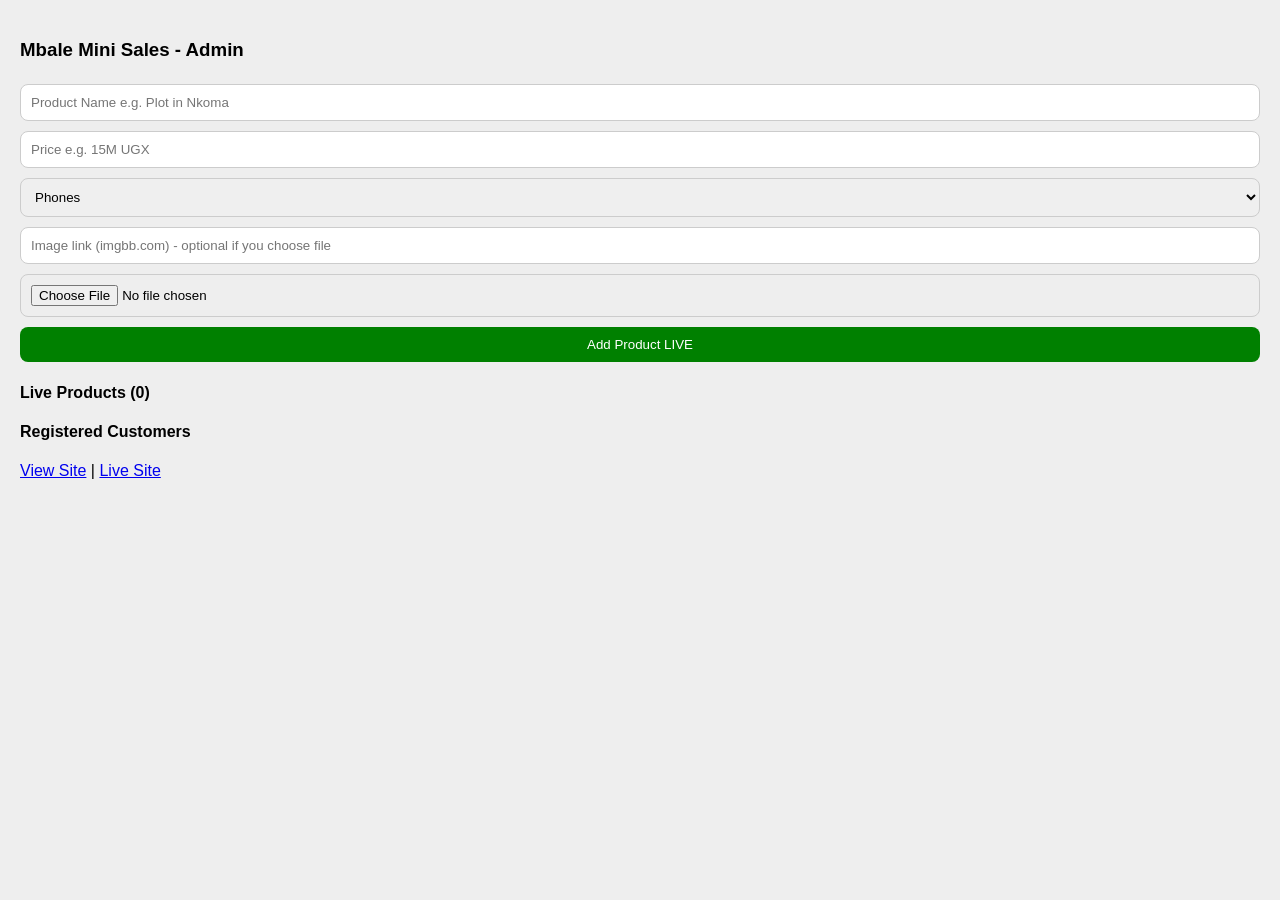
==== admin.html @ d9509778 "Update admin.html" ====
<!DOCTYPE html><html><head><meta name="viewport" content="width=device-width, initial-scale=1"><title>Admin - Mbale Mini Sales</title><style>body{font-family:sans-serif;padding:12px;background:#eee}input,select{width:100%;padding:10px;margin:5px 0;border-radius:8px;border:1px solid #ccc;box-sizing:border-box}button{padding:10px;background:green;color:white;border:none;border-radius:8px;margin-top:5px;width:100%;cursor:pointer}.item{background:white;padding:8px;margin:6px 0;border-radius:8px;display:flex;gap:8px;align-items:center}</style></head><body>
<h3>Mbale Mini Sales - Admin</h3>
<input id="name" placeholder="Product Name e.g. Plot in Nkoma">
<input id="price" placeholder="Price e.g. 15M UGX">
<select id="cat">
<option value="phones">Phones</option>
<option value="gadgets">Gadgets</option>
<option value="electricals">Electricals</option>
<option value="houses">Houses</option>
<option value="plots">Plots</option>
<option value="rentals">Rentals</option>
<option value="cars">Cars</option>
<option value="motorcycles">Motorcycles</option>
<option value="shoes">Shoes</option>
<option value="clothes">Clothes</option>
<option value="bags">Bags</option>
<option value="advertising">Advertising</option>
</select>
<input id="img" placeholder="Image link (imgbb.com) - optional if you choose file">
<input type="file" id="file" accept="image/*">
<button onclick="addProduct()">Add Product LIVE</button>
<p id="status"></p>
<h4>Live Products (<span id="count">0</span>)</h4><div id="list"></div>
<h4>Registered Customers</h4><div id="usersList"></div>
<a href="index.html">View Site</a> | <a href="https://mahashifah.github.io/Mbale-Mini-Sales/">Live Site</a>
<script>
const API="https://api.npoint.io/31c6242fbd3f940c951b";let products=[],users=[],tempImg="";
document.getElementById('file').addEventListener('change',e=>{let r=new FileReader();r.onload=ev=>tempImg=ev.target.result;document.getElementById('status').innerText='Image ready!';r.readAsDataURL(e.target.files[0]);});
async function load(){let res=await fetch(API);let data=await res.json();if(Array.isArray(data)){products=data;users=[];}else{products=data.products||[];users=data.users||[];}render();}
function render(){document.getElementById('count').innerText=products.length;document.getElementById('list').innerHTML=products.map((p,i)=>`<div class=item><img src="${p.img}" style=width:50px;height:50px;object-fit:cover;border-radius:5px><div style=flex:1>${p.name}<br><small>${p.price} - ${p.cat}</small></div><button onclick="del(${i})" style=width:auto;background:red>Del</button></div>`).join('');document.getElementById('usersList').innerHTML=users.length?users.map(u=>`<div class=item>👤 ${u.name} - ${u.phone}</div>`).join(''):'<p>No users yet</p>';}
async function save(){document.getElementById('status').innerText='Saving...';await fetch(API,{method:'POST',headers:{'Content-Type':'application/json'},body:JSON.stringify({products,users})});document.getElementById('status').innerText='Saved! Live now!';}
async function addProduct(){let n=document.getElementById('name').value,pr=document.getElementById('price').value,c=document.getElementById('cat').value,imgL=document.getElementById('img').value;let f=tempImg||imgL;if(!n||!pr||!f){alert('Fill Name, Price, and Image');return;}products.unshift({name:n,price:pr,cat:c,img:f});await save();render();document.getElementById('name').value='';document.getElementById('price').value='';tempImg='';}
async function del(i){if(!confirm('Delete this product?'))return;products.splice(i,1);await save();render();}
load();
</script></body></html>
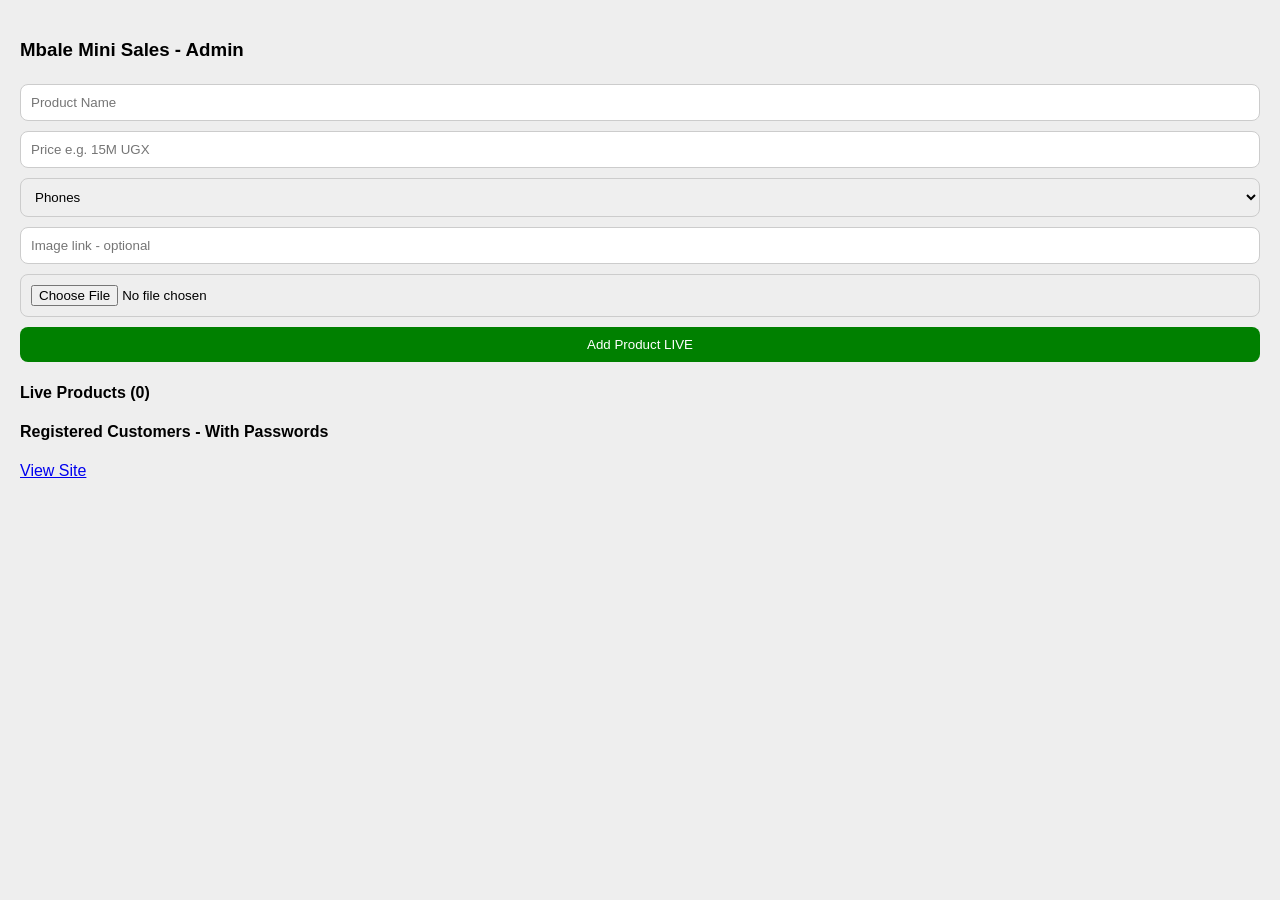
==== commit 0819ac5a: "Update admin.html" ====
--- a/admin.html
+++ b/admin.html
@@ -1,33 +1,25 @@
 <!DOCTYPE html><html><head><meta name="viewport" content="width=device-width, initial-scale=1"><title>Admin - Mbale Mini Sales</title><style>body{font-family:sans-serif;padding:12px;background:#eee}input,select{width:100%;padding:10px;margin:5px 0;border-radius:8px;border:1px solid #ccc;box-sizing:border-box}button{padding:10px;background:green;color:white;border:none;border-radius:8px;margin-top:5px;width:100%;cursor:pointer}.item{background:white;padding:8px;margin:6px 0;border-radius:8px;display:flex;gap:8px;align-items:center}</style></head><body>
 <h3>Mbale Mini Sales - Admin</h3>
-<input id="name" placeholder="Product Name e.g. Plot in Nkoma">
+<input id="name" placeholder="Product Name">
 <input id="price" placeholder="Price e.g. 15M UGX">
-<select id="cat">
-<option value="phones">Phones</option>
-<option value="gadgets">Gadgets</option>
-<option value="electricals">Electricals</option>
-<option value="houses">Houses</option>
-<option value="plots">Plots</option>
-<option value="rentals">Rentals</option>
-<option value="cars">Cars</option>
-<option value="motorcycles">Motorcycles</option>
-<option value="shoes">Shoes</option>
-<option value="clothes">Clothes</option>
-<option value="bags">Bags</option>
-<option value="advertising">Advertising</option>
-</select>
-<input id="img" placeholder="Image link (imgbb.com) - optional if you choose file">
+<select id="cat"><option value="phones">Phones</option><option value="gadgets">Gadgets</option><option value="electricals">Electricals</option><option value="houses">Houses</option><option value="plots">Plots</option><option value="rentals">Rentals</option><option value="cars">Cars</option><option value="motorcycles">Motorcycles</option><option value="shoes">Shoes</option><option value="clothes">Clothes</option><option value="bags">Bags</option><option value="advertising">Advertising</option></select>
+<input id="img" placeholder="Image link - optional">
 <input type="file" id="file" accept="image/*">
 <button onclick="addProduct()">Add Product LIVE</button>
 <p id="status"></p>
 <h4>Live Products (<span id="count">0</span>)</h4><div id="list"></div>
-<h4>Registered Customers</h4><div id="usersList"></div>
-<a href="index.html">View Site</a> | <a href="https://mahashifah.github.io/Mbale-Mini-Sales/">Live Site</a>
+<h4>Registered Customers - With Passwords</h4><div id="usersList"></div>
+<a href="index.html">View Site</a>
 <script>
 const API="https://api.npoint.io/31c6242fbd3f940c951b";let products=[],users=[],tempImg="";
 document.getElementById('file').addEventListener('change',e=>{let r=new FileReader();r.onload=ev=>tempImg=ev.target.result;document.getElementById('status').innerText='Image ready!';r.readAsDataURL(e.target.files[0]);});
 async function load(){let res=await fetch(API);let data=await res.json();if(Array.isArray(data)){products=data;users=[];}else{products=data.products||[];users=data.users||[];}render();}
-function render(){document.getElementById('count').innerText=products.length;document.getElementById('list').innerHTML=products.map((p,i)=>`<div class=item><img src="${p.img}" style=width:50px;height:50px;object-fit:cover;border-radius:5px><div style=flex:1>${p.name}<br><small>${p.price} - ${p.cat}</small></div><button onclick="del(${i})" style=width:auto;background:red>Del</button></div>`).join('');document.getElementById('usersList').innerHTML=users.length?users.map(u=>`<div class=item>👤 ${u.name} - ${u.phone}</div>`).join(''):'<p>No users yet</p>';}
+function render(){
+document.getElementById('count').innerText=products.length;
+document.getElementById('list').innerHTML=products.map((p,i)=>`<div class=item><img src="${p.img}" style=width:50px;height:50px;object-fit:cover;border-radius:5px><div style=flex:1>${p.name}<br><small>${p.price} - ${p.cat}</small></div><button onclick="del(${i})" style=width:auto;background:red>Del</button></div>`).join('');
+document.getElementById('usersList').innerHTML=users.length?users.map((u,i)=>`<div class=item style=flex-direction:column;align-items:flex-start><b>👤 ${u.name}</b><span>📞 ${u.phone}</span><span>🔑 Password: <b style=color:red>${u.password}</b> <button onclick="toggleP(${i})" style=width:auto;padding:2px 8px;background:#333" id="btn${i}">Show</button> <span id="pass${i}" style=display:none>${u.password}</span></span></div>`).join(''):'<p>No users yet</p>';
+}
+function toggleP(i){let el=document.getElementById('pass'+i);el.style.display=el.style.display==='none'?'inline':'none';}
 async function save(){document.getElementById('status').innerText='Saving...';await fetch(API,{method:'POST',headers:{'Content-Type':'application/json'},body:JSON.stringify({products,users})});document.getElementById('status').innerText='Saved! Live now!';}
 async function addProduct(){let n=document.getElementById('name').value,pr=document.getElementById('price').value,c=document.getElementById('cat').value,imgL=document.getElementById('img').value;let f=tempImg||imgL;if(!n||!pr||!f){alert('Fill Name, Price, and Image');return;}products.unshift({name:n,price:pr,cat:c,img:f});await save();render();document.getElementById('name').value='';document.getElementById('price').value='';tempImg='';}
 async function del(i){if(!confirm('Delete this product?'))return;products.splice(i,1);await save();render();}
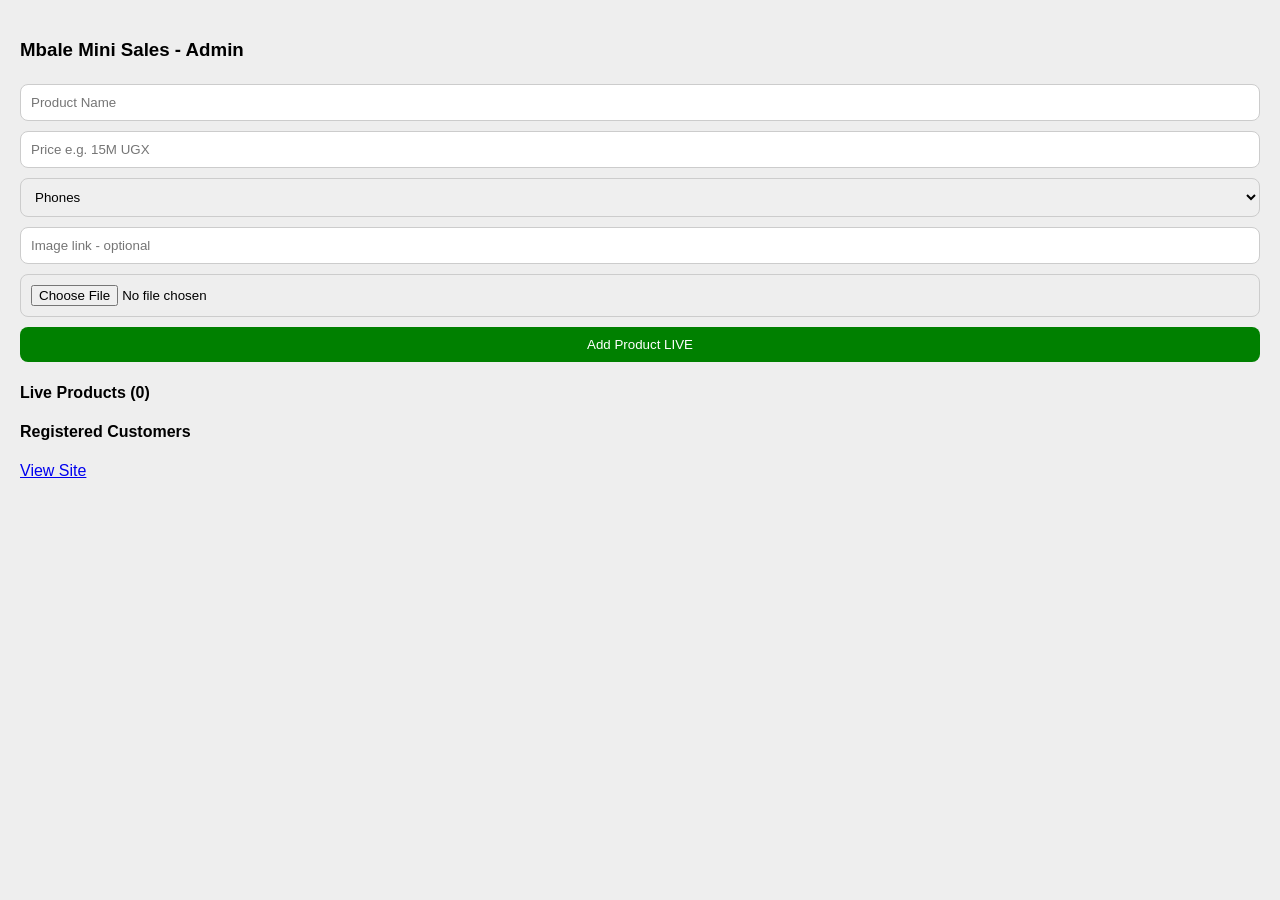
==== commit 9775cf09: "Update admin.html" ====
--- a/admin.html
+++ b/admin.html
@@ -2,26 +2,35 @@
 <h3>Mbale Mini Sales - Admin</h3>
 <input id="name" placeholder="Product Name">
 <input id="price" placeholder="Price e.g. 15M UGX">
-<select id="cat"><option value="phones">Phones</option><option value="gadgets">Gadgets</option><option value="electricals">Electricals</option><option value="houses">Houses</option><option value="plots">Plots</option><option value="rentals">Rentals</option><option value="cars">Cars</option><option value="motorcycles">Motorcycles</option><option value="shoes">Shoes</option><option value="clothes">Clothes</option><option value="bags">Bags</option><option value="advertising">Advertising</option></select>
+<select id="cat">
+<option value="phones">Phones</option>
+<option value="gadgets">Gadgets</option>
+<option value="electricals">Electricals</option>
+<option value="houses">Houses</option>
+<option value="plots">Plots</option>
+<option value="rentals">Rentals</option>
+<option value="cars">Cars</option>
+<option value="motorcycles">Motorcycles</option>
+<option value="shoes">Shoes</option>
+<option value="clothes">Clothes</option>
+<option value="bags">Bags</option>
+<option value="advertising">Advertising</option>
+<option value="others">Others</option>
+</select>
 <input id="img" placeholder="Image link - optional">
 <input type="file" id="file" accept="image/*">
 <button onclick="addProduct()">Add Product LIVE</button>
 <p id="status"></p>
 <h4>Live Products (<span id="count">0</span>)</h4><div id="list"></div>
-<h4>Registered Customers - With Passwords</h4><div id="usersList"></div>
+<h4>Registered Customers</h4><div id="usersList"></div>
 <a href="index.html">View Site</a>
 <script>
-const API="https://api.npoint.io/31c6242fbd3f940c951b";let products=[],users=[],tempImg="";
+const API="https://api.npoint.io/a3c7715c362f130b7d58";let products=[],users=[],tempImg="";
 document.getElementById('file').addEventListener('change',e=>{let r=new FileReader();r.onload=ev=>tempImg=ev.target.result;document.getElementById('status').innerText='Image ready!';r.readAsDataURL(e.target.files[0]);});
-async function load(){let res=await fetch(API);let data=await res.json();if(Array.isArray(data)){products=data;users=[];}else{products=data.products||[];users=data.users||[];}render();}
-function render(){
-document.getElementById('count').innerText=products.length;
-document.getElementById('list').innerHTML=products.map((p,i)=>`<div class=item><img src="${p.img}" style=width:50px;height:50px;object-fit:cover;border-radius:5px><div style=flex:1>${p.name}<br><small>${p.price} - ${p.cat}</small></div><button onclick="del(${i})" style=width:auto;background:red>Del</button></div>`).join('');
-document.getElementById('usersList').innerHTML=users.length?users.map((u,i)=>`<div class=item style=flex-direction:column;align-items:flex-start><b>👤 ${u.name}</b><span>📞 ${u.phone}</span><span>🔑 Password: <b style=color:red>${u.password}</b> <button onclick="toggleP(${i})" style=width:auto;padding:2px 8px;background:#333" id="btn${i}">Show</button> <span id="pass${i}" style=display:none>${u.password}</span></span></div>`).join(''):'<p>No users yet</p>';
-}
-function toggleP(i){let el=document.getElementById('pass'+i);el.style.display=el.style.display==='none'?'inline':'none';}
-async function save(){document.getElementById('status').innerText='Saving...';await fetch(API,{method:'POST',headers:{'Content-Type':'application/json'},body:JSON.stringify({products,users})});document.getElementById('status').innerText='Saved! Live now!';}
-async function addProduct(){let n=document.getElementById('name').value,pr=document.getElementById('price').value,c=document.getElementById('cat').value,imgL=document.getElementById('img').value;let f=tempImg||imgL;if(!n||!pr||!f){alert('Fill Name, Price, and Image');return;}products.unshift({name:n,price:pr,cat:c,img:f});await save();render();document.getElementById('name').value='';document.getElementById('price').value='';tempImg='';}
-async function del(i){if(!confirm('Delete this product?'))return;products.splice(i,1);await save();render();}
+async function load(){let res=await fetch(API);let data=await res.json();products=data.products||[];users=data.users||[];render();}
+function render(){document.getElementById('count').innerText=products.length;document.getElementById('list').innerHTML=products.map((p,i)=>`<div class=item><img src="${p.img}" style=width:50px;height:50px;object-fit:cover;border-radius:5px><div style=flex:1>${p.name}<br><small>${p.price} - ${p.cat}</small></div><button onclick="del(${i})" style=width:auto;background:red>Del</button></div>`).join('');document.getElementById('usersList').innerHTML=users.length?users.map(u=>`<div class=item style=flex-direction:column;align-items:flex-start><b>👤 ${u.name}</b><span>📞 ${u.phone}</span><span>🔑 ${u.password}</span></div>`).join(''):'<p>No users yet</p>';}
+async function save(){document.getElementById('status').innerText='Saving...';await fetch(API,{method:'POST',headers:{'Content-Type':'application/json'},body:JSON.stringify({products,users})});document.getElementById('status').innerText='Saved!';}
+async function addProduct(){let n=document.getElementById('name').value,pr=document.getElementById('price').value,c=document.getElementById('cat').value,imgL=document.getElementById('img').value;let f=tempImg||imgL;if(!n||!pr||!f){alert('Fill Name, Price, Image');return;}products.unshift({name:n,price:pr,cat:c,img:f});await save();render();document.getElementById('name').value='';document.getElementById('price').value='';tempImg='';}
+async function del(i){if(!confirm('Delete?'))return;products.splice(i,1);await save();render();}
 load();
 </script></body></html>
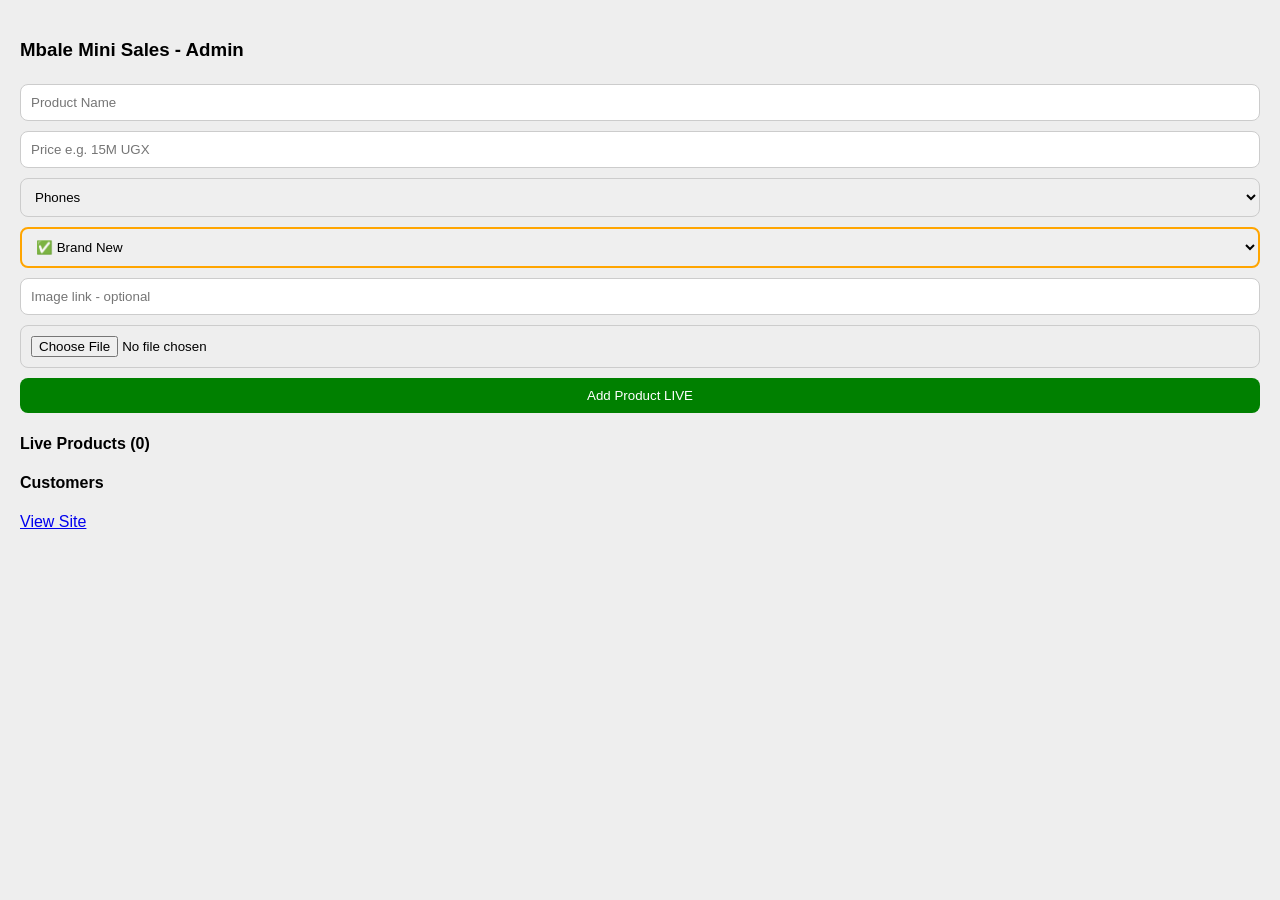
==== commit b796fdb7: "Update admin.html" ====
--- a/admin.html
+++ b/admin.html
@@ -3,34 +3,30 @@
 <input id="name" placeholder="Product Name">
 <input id="price" placeholder="Price e.g. 15M UGX">
 <select id="cat">
-<option value="phones">Phones</option>
-<option value="gadgets">Gadgets</option>
-<option value="electricals">Electricals</option>
-<option value="houses">Houses</option>
-<option value="plots">Plots</option>
-<option value="rentals">Rentals</option>
-<option value="cars">Cars</option>
-<option value="motorcycles">Motorcycles</option>
-<option value="shoes">Shoes</option>
-<option value="clothes">Clothes</option>
-<option value="bags">Bags</option>
-<option value="advertising">Advertising</option>
-<option value="others">Others</option>
+<option value="phones">Phones</option><option value="gadgets">Gadgets</option><option value="electricals">Electricals</option><option value="houses">Houses</option><option value="plots">Plots</option><option value="rentals">Rentals</option><option value="cars">Cars</option><option value="motorcycles">Motorcycles</option><option value="shoes">Shoes</option><option value="clothes">Clothes</option><option value="bags">Bags</option><option value="advertising">Advertising</option><option value="others">Others</option>
+</select>
+<select id="cond" style="border:2px solid orange">
+<option value="Brand New">✅ Brand New</option>
+<option value="Slightly Used">♻️ Slightly Used</option>
 </select>
 <input id="img" placeholder="Image link - optional">
 <input type="file" id="file" accept="image/*">
 <button onclick="addProduct()">Add Product LIVE</button>
 <p id="status"></p>
 <h4>Live Products (<span id="count">0</span>)</h4><div id="list"></div>
-<h4>Registered Customers</h4><div id="usersList"></div>
+<h4>Customers</h4><div id="usersList"></div>
 <a href="index.html">View Site</a>
 <script>
 const API="https://api.npoint.io/a3c7715c362f130b7d58";let products=[],users=[],tempImg="";
 document.getElementById('file').addEventListener('change',e=>{let r=new FileReader();r.onload=ev=>tempImg=ev.target.result;document.getElementById('status').innerText='Image ready!';r.readAsDataURL(e.target.files[0]);});
 async function load(){let res=await fetch(API);let data=await res.json();products=data.products||[];users=data.users||[];render();}
-function render(){document.getElementById('count').innerText=products.length;document.getElementById('list').innerHTML=products.map((p,i)=>`<div class=item><img src="${p.img}" style=width:50px;height:50px;object-fit:cover;border-radius:5px><div style=flex:1>${p.name}<br><small>${p.price} - ${p.cat}</small></div><button onclick="del(${i})" style=width:auto;background:red>Del</button></div>`).join('');document.getElementById('usersList').innerHTML=users.length?users.map(u=>`<div class=item style=flex-direction:column;align-items:flex-start><b>👤 ${u.name}</b><span>📞 ${u.phone}</span><span>🔑 ${u.password}</span></div>`).join(''):'<p>No users yet</p>';}
+function render(){
+document.getElementById('count').innerText=products.length;
+document.getElementById('list').innerHTML=products.map((p,i)=>`<div class=item><img src="${p.img}" style=width:50px;height:50px;object-fit:cover;border-radius:5px><div style=flex:1>${p.name}<br><small>${p.price} - ${p.cat} - <b style=color:${p.cond==='Brand New'?'green':'orange'}>${p.cond||'Brand New'}</b></small></div><button onclick="del(${i})" style=width:auto;background:red>Del</button></div>`).join('');
+document.getElementById('usersList').innerHTML=users.length?users.map(u=>`<div class=item style=flex-direction:column;align-items:flex-start><b>👤 ${u.name}</b><span>📞 ${u.phone}</span><span>🔑 ${u.password}</span></div>`).join(''):'<p>No users</p>';
+}
 async function save(){document.getElementById('status').innerText='Saving...';await fetch(API,{method:'POST',headers:{'Content-Type':'application/json'},body:JSON.stringify({products,users})});document.getElementById('status').innerText='Saved!';}
-async function addProduct(){let n=document.getElementById('name').value,pr=document.getElementById('price').value,c=document.getElementById('cat').value,imgL=document.getElementById('img').value;let f=tempImg||imgL;if(!n||!pr||!f){alert('Fill Name, Price, Image');return;}products.unshift({name:n,price:pr,cat:c,img:f});await save();render();document.getElementById('name').value='';document.getElementById('price').value='';tempImg='';}
+async function addProduct(){let n=document.getElementById('name').value,pr=document.getElementById('price').value,c=document.getElementById('cat').value,co=document.getElementById('cond').value,imgL=document.getElementById('img').value;let f=tempImg||imgL;if(!n||!pr||!f){alert('Fill Name, Price, Image');return;}products.unshift({name:n,price:pr,cat:c,cond:co,img:f});await save();render();document.getElementById('name').value='';document.getElementById('price').value='';tempImg='';}
 async function del(i){if(!confirm('Delete?'))return;products.splice(i,1);await save();render();}
 load();
 </script></body></html>
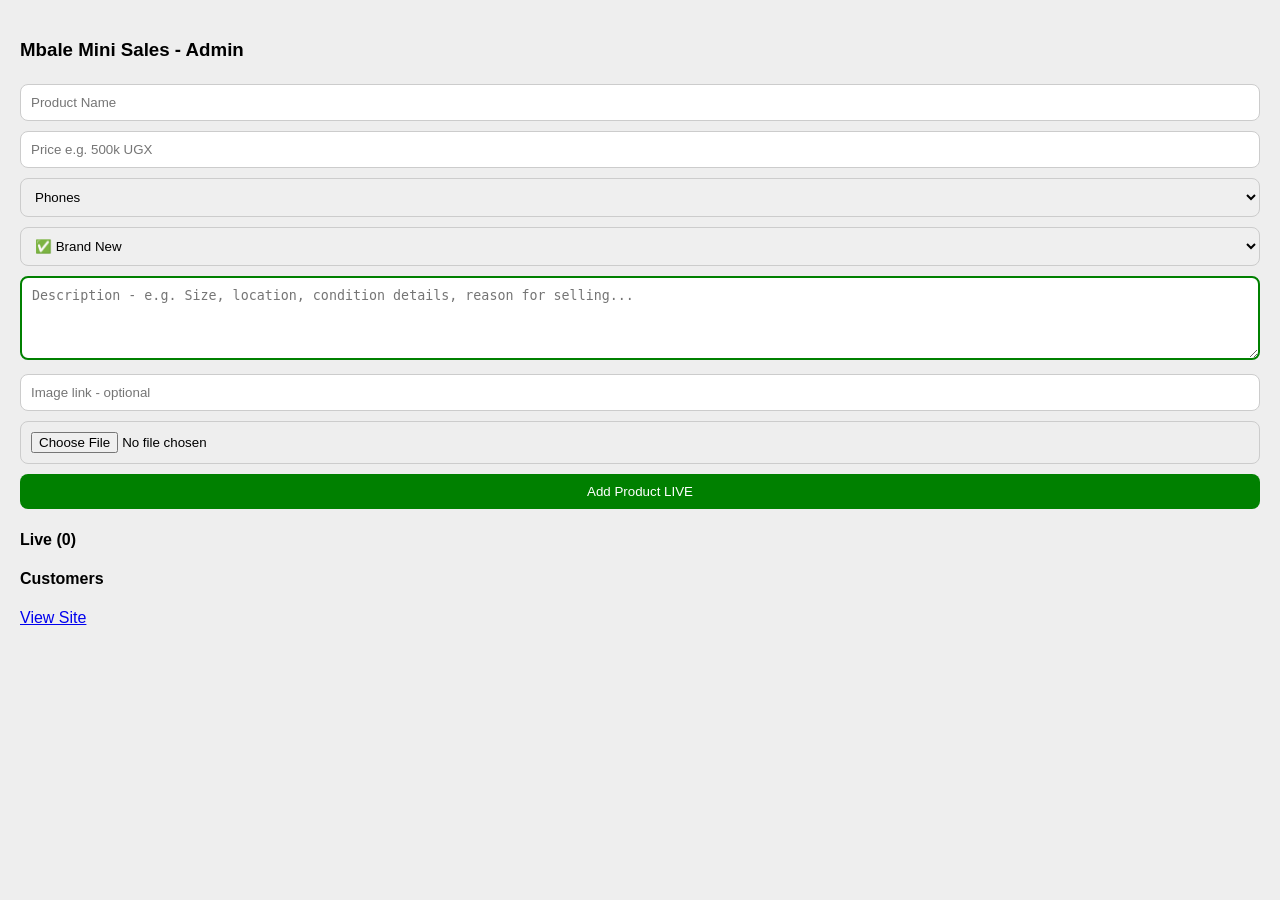
==== commit 53e3a17b: "Update admin.html" ====
--- a/admin.html
+++ b/admin.html
@@ -1,19 +1,15 @@
-<!DOCTYPE html><html><head><meta name="viewport" content="width=device-width, initial-scale=1"><title>Admin - Mbale Mini Sales</title><style>body{font-family:sans-serif;padding:12px;background:#eee}input,select{width:100%;padding:10px;margin:5px 0;border-radius:8px;border:1px solid #ccc;box-sizing:border-box}button{padding:10px;background:green;color:white;border:none;border-radius:8px;margin-top:5px;width:100%;cursor:pointer}.item{background:white;padding:8px;margin:6px 0;border-radius:8px;display:flex;gap:8px;align-items:center}</style></head><body>
+<!DOCTYPE html><html><head><meta name="viewport" content="width=device-width, initial-scale=1"><title>Admin</title><style>body{font-family:sans-serif;padding:12px;background:#eee}input,select,textarea{width:100%;padding:10px;margin:5px 0;border-radius:8px;border:1px solid #ccc;box-sizing:border-box}button{padding:10px;background:green;color:white;border:none;border-radius:8px;margin-top:5px;width:100%;cursor:pointer}.item{background:white;padding:8px;margin:6px 0;border-radius:8px;display:flex;gap:8px;align-items:center}</style></head><body>
 <h3>Mbale Mini Sales - Admin</h3>
 <input id="name" placeholder="Product Name">
-<input id="price" placeholder="Price e.g. 15M UGX">
-<select id="cat">
-<option value="phones">Phones</option><option value="gadgets">Gadgets</option><option value="electricals">Electricals</option><option value="houses">Houses</option><option value="plots">Plots</option><option value="rentals">Rentals</option><option value="cars">Cars</option><option value="motorcycles">Motorcycles</option><option value="shoes">Shoes</option><option value="clothes">Clothes</option><option value="bags">Bags</option><option value="advertising">Advertising</option><option value="others">Others</option>
-</select>
-<select id="cond" style="border:2px solid orange">
-<option value="Brand New">✅ Brand New</option>
-<option value="Slightly Used">♻️ Slightly Used</option>
-</select>
+<input id="price" placeholder="Price e.g. 500k UGX">
+<select id="cat"><option value="phones">Phones</option><option value="gadgets">Gadgets</option><option value="electricals">Electricals</option><option value="houses">Houses</option><option value="plots">Plots</option><option value="rentals">Rentals</option><option value="cars">Cars</option><option value="motorcycles">Motorcycles</option><option value="shoes">Shoes</option><option value="clothes">Clothes</option><option value="bags">Bags</option><option value="advertising">Advertising</option><option value="others">Others</option></select>
+<select id="cond"><option value="Brand New">✅ Brand New</option><option value="Slightly Used">♻️ Slightly Used</option></select>
+<textarea id="desc" placeholder="Description - e.g. Size, location, condition details, reason for selling..." rows="4" style="border:2px solid green"></textarea>
 <input id="img" placeholder="Image link - optional">
 <input type="file" id="file" accept="image/*">
 <button onclick="addProduct()">Add Product LIVE</button>
 <p id="status"></p>
-<h4>Live Products (<span id="count">0</span>)</h4><div id="list"></div>
+<h4>Live (<span id="count">0</span>)</h4><div id="list"></div>
 <h4>Customers</h4><div id="usersList"></div>
 <a href="index.html">View Site</a>
 <script>
@@ -22,11 +18,11 @@
 async function load(){let res=await fetch(API);let data=await res.json();products=data.products||[];users=data.users||[];render();}
 function render(){
 document.getElementById('count').innerText=products.length;
-document.getElementById('list').innerHTML=products.map((p,i)=>`<div class=item><img src="${p.img}" style=width:50px;height:50px;object-fit:cover;border-radius:5px><div style=flex:1>${p.name}<br><small>${p.price} - ${p.cat} - <b style=color:${p.cond==='Brand New'?'green':'orange'}>${p.cond||'Brand New'}</b></small></div><button onclick="del(${i})" style=width:auto;background:red>Del</button></div>`).join('');
-document.getElementById('usersList').innerHTML=users.length?users.map(u=>`<div class=item style=flex-direction:column;align-items:flex-start><b>👤 ${u.name}</b><span>📞 ${u.phone}</span><span>🔑 ${u.password}</span></div>`).join(''):'<p>No users</p>';
+document.getElementById('list').innerHTML=products.map((p,i)=>`<div class=item><img src="${p.img}" style=width:50px;height:50px;object-fit:cover;border-radius:5px><div style=flex:1><b>${p.name}</b><br><small>${p.price} - ${p.cat} - ${p.cond||''}</small><br><small style=color:#666>${(p.desc||'').substring(0,50)}</small></div><button onclick="del(${i})" style=width:auto;background:red>Del</button></div>`).join('');
+document.getElementById('usersList').innerHTML=users.map(u=>`<div class=item><b>${u.name}</b> - ${u.phone} - ${u.password}</div>`).join('');
 }
 async function save(){document.getElementById('status').innerText='Saving...';await fetch(API,{method:'POST',headers:{'Content-Type':'application/json'},body:JSON.stringify({products,users})});document.getElementById('status').innerText='Saved!';}
-async function addProduct(){let n=document.getElementById('name').value,pr=document.getElementById('price').value,c=document.getElementById('cat').value,co=document.getElementById('cond').value,imgL=document.getElementById('img').value;let f=tempImg||imgL;if(!n||!pr||!f){alert('Fill Name, Price, Image');return;}products.unshift({name:n,price:pr,cat:c,cond:co,img:f});await save();render();document.getElementById('name').value='';document.getElementById('price').value='';tempImg='';}
+async function addProduct(){let n=document.getElementById('name').value,pr=document.getElementById('price').value,c=document.getElementById('cat').value,co=document.getElementById('cond').value,de=document.getElementById('desc').value,imgL=document.getElementById('img').value;let f=tempImg||imgL;if(!n||!pr||!f){alert('Fill Name, Price, Image');return;}products.unshift({name:n,price:pr,cat:c,cond:co,desc:de,img:f});await save();render();document.getElementById('name').value='';document.getElementById('price').value='';document.getElementById('desc').value='';tempImg='';}
 async function del(i){if(!confirm('Delete?'))return;products.splice(i,1);await save();render();}
 load();
 </script></body></html>
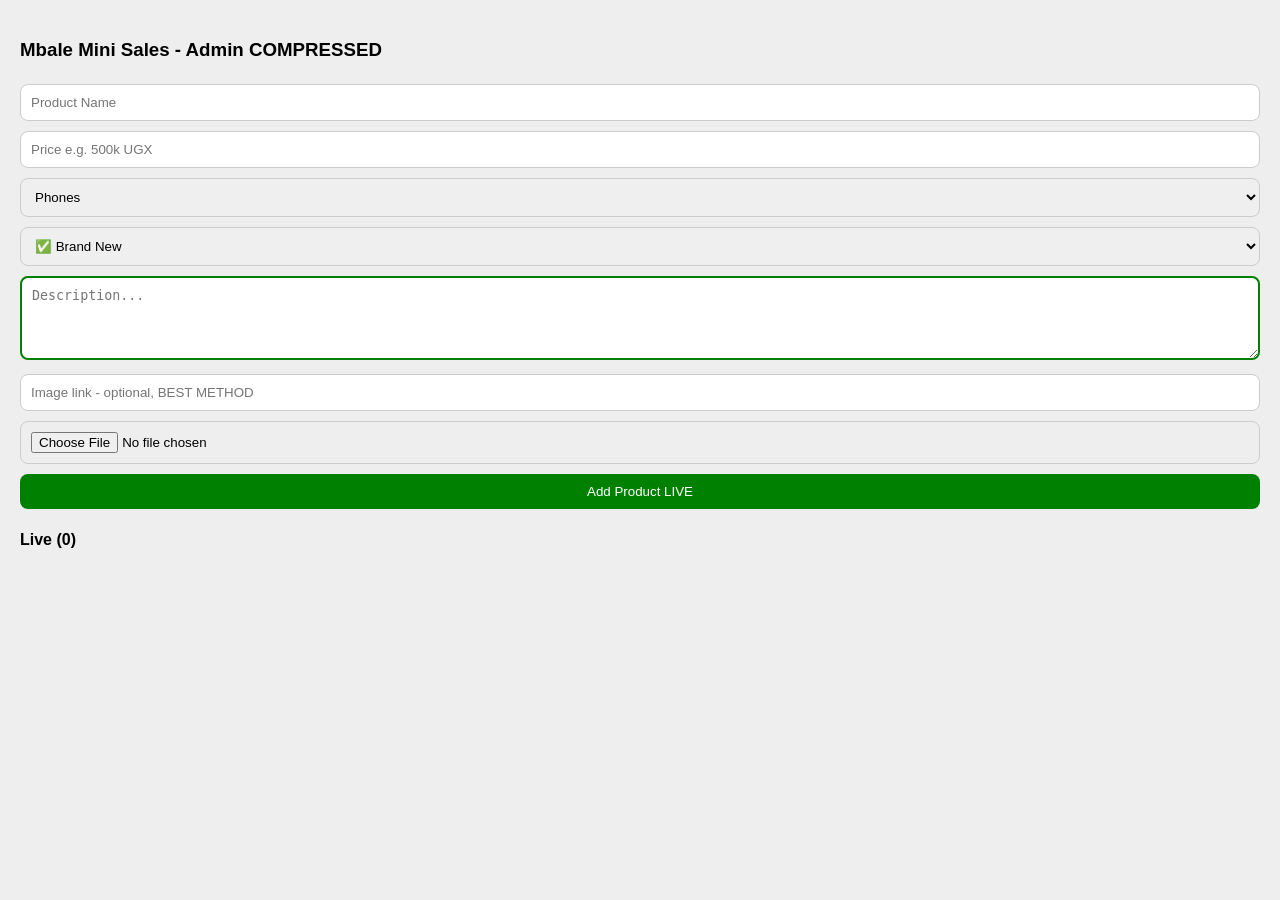
==== commit 2f829d04: "Update admin.html" ====
--- a/admin.html
+++ b/admin.html
@@ -1,28 +1,40 @@
-<!DOCTYPE html><html><head><meta name="viewport" content="width=device-width, initial-scale=1"><title>Admin</title><style>body{font-family:sans-serif;padding:12px;background:#eee}input,select,textarea{width:100%;padding:10px;margin:5px 0;border-radius:8px;border:1px solid #ccc;box-sizing:border-box}button{padding:10px;background:green;color:white;border:none;border-radius:8px;margin-top:5px;width:100%;cursor:pointer}.item{background:white;padding:8px;margin:6px 0;border-radius:8px;display:flex;gap:8px;align-items:center}</style></head><body>
-<h3>Mbale Mini Sales - Admin</h3>
+<!DOCTYPE html><html><head><meta name="viewport" content="width=device-width, initial-scale=1"><title>Admin FIXED</title><style>body{font-family:sans-serif;padding:12px;background:#eee}input,select,textarea{width:100%;padding:10px;margin:5px 0;border-radius:8px;border:1px solid #ccc;box-sizing:border-box}button{padding:10px;background:green;color:white;border:none;border-radius:8px;margin-top:5px;width:100%;cursor:pointer}.item{background:white;padding:8px;margin:6px 0;border-radius:8px;display:flex;gap:8px;align-items:center}</style></head><body>
+<h3>Mbale Mini Sales - Admin COMPRESSED</h3>
 <input id="name" placeholder="Product Name">
 <input id="price" placeholder="Price e.g. 500k UGX">
 <select id="cat"><option value="phones">Phones</option><option value="gadgets">Gadgets</option><option value="electricals">Electricals</option><option value="houses">Houses</option><option value="plots">Plots</option><option value="rentals">Rentals</option><option value="cars">Cars</option><option value="motorcycles">Motorcycles</option><option value="shoes">Shoes</option><option value="clothes">Clothes</option><option value="bags">Bags</option><option value="advertising">Advertising</option><option value="others">Others</option></select>
 <select id="cond"><option value="Brand New">✅ Brand New</option><option value="Slightly Used">♻️ Slightly Used</option></select>
-<textarea id="desc" placeholder="Description - e.g. Size, location, condition details, reason for selling..." rows="4" style="border:2px solid green"></textarea>
-<input id="img" placeholder="Image link - optional">
+<textarea id="desc" placeholder="Description..." rows="4" style="border:2px solid green"></textarea>
+<input id="img" placeholder="Image link - optional, BEST METHOD">
 <input type="file" id="file" accept="image/*">
 <button onclick="addProduct()">Add Product LIVE</button>
 <p id="status"></p>
 <h4>Live (<span id="count">0</span>)</h4><div id="list"></div>
-<h4>Customers</h4><div id="usersList"></div>
-<a href="index.html">View Site</a>
 <script>
 const API="https://api.npoint.io/a3c7715c362f130b7d58";let products=[],users=[],tempImg="";
-document.getElementById('file').addEventListener('change',e=>{let r=new FileReader();r.onload=ev=>tempImg=ev.target.result;document.getElementById('status').innerText='Image ready!';r.readAsDataURL(e.target.files[0]);});
+document.getElementById('file').addEventListener('change',e=>{
+ let file=e.target.files[0];
+ let reader=new FileReader();
+ reader.onload=ev=>{
+  let img=new Image();
+  img.onload=()=>{
+   let canvas=document.createElement('canvas');
+   let max=500;
+   let w=img.width, h=img.height;
+   if(w>h){if(w>max){h*=max/w;w=max}}else{if(h>max){w*=max/h;h=max}}
+   canvas.width=w;canvas.height=h;
+   canvas.getContext('2d').drawImage(img,0,0,w,h);
+   tempImg=canvas.toDataURL('image/jpeg',0.5);
+   document.getElementById('status').innerText='Compressed ready! Size: '+Math.round(tempImg.length/1024)+'KB';
+  };
+  img.src=ev.target.result;
+ };
+ reader.readAsDataURL(file);
+});
 async function load(){let res=await fetch(API);let data=await res.json();products=data.products||[];users=data.users||[];render();}
-function render(){
-document.getElementById('count').innerText=products.length;
-document.getElementById('list').innerHTML=products.map((p,i)=>`<div class=item><img src="${p.img}" style=width:50px;height:50px;object-fit:cover;border-radius:5px><div style=flex:1><b>${p.name}</b><br><small>${p.price} - ${p.cat} - ${p.cond||''}</small><br><small style=color:#666>${(p.desc||'').substring(0,50)}</small></div><button onclick="del(${i})" style=width:auto;background:red>Del</button></div>`).join('');
-document.getElementById('usersList').innerHTML=users.map(u=>`<div class=item><b>${u.name}</b> - ${u.phone} - ${u.password}</div>`).join('');
-}
+function render(){document.getElementById('count').innerText=products.length;document.getElementById('list').innerHTML=products.map((p,i)=>`<div class=item><img src="${p.img}" style=width:50px;height:50px;object-fit:cover;border-radius:5px><div style=flex:1><b>${p.name}</b><br><small>${p.price} - ${p.cat}</small></div><button onclick="del(${i})" style=width:auto;background:red>Del</button></div>`).join('');}
 async function save(){document.getElementById('status').innerText='Saving...';await fetch(API,{method:'POST',headers:{'Content-Type':'application/json'},body:JSON.stringify({products,users})});document.getElementById('status').innerText='Saved!';}
-async function addProduct(){let n=document.getElementById('name').value,pr=document.getElementById('price').value,c=document.getElementById('cat').value,co=document.getElementById('cond').value,de=document.getElementById('desc').value,imgL=document.getElementById('img').value;let f=tempImg||imgL;if(!n||!pr||!f){alert('Fill Name, Price, Image');return;}products.unshift({name:n,price:pr,cat:c,cond:co,desc:de,img:f});await save();render();document.getElementById('name').value='';document.getElementById('price').value='';document.getElementById('desc').value='';tempImg='';}
+async function addProduct(){let n=document.getElementById('name').value,pr=document.getElementById('price').value,c=document.getElementById('cat').value,co=document.getElementById('cond').value,de=document.getElementById('desc').value,imgL=document.getElementById('img').value;let f=tempImg||imgL;if(!n||!pr||!f){alert('Fill Name, Price, Image');return;}if(f.length>90000){alert('Image still too big! Use Image Link method instead');return;}products.unshift({name:n,price:pr,cat:c,cond:co,desc:de,img:f});await save();render();document.getElementById('name').value='';document.getElementById('price').value='';document.getElementById('desc').value='';tempImg='';}
 async function del(i){if(!confirm('Delete?'))return;products.splice(i,1);await save();render();}
 load();
 </script></body></html>
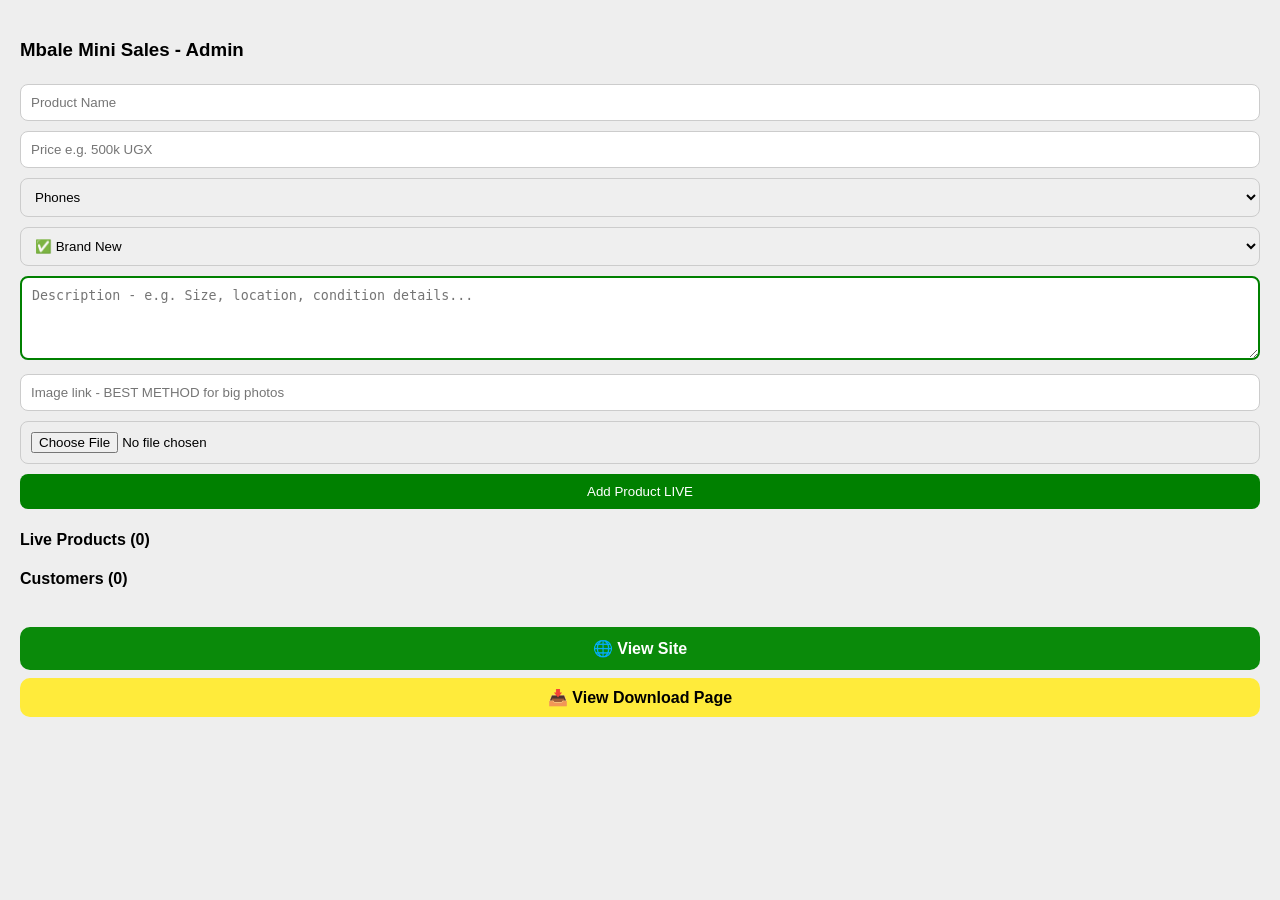
==== commit 7a83a333: "Update admin.html" ====
--- a/admin.html
+++ b/admin.html
@@ -1,40 +1,51 @@
-<!DOCTYPE html><html><head><meta name="viewport" content="width=device-width, initial-scale=1"><title>Admin FIXED</title><style>body{font-family:sans-serif;padding:12px;background:#eee}input,select,textarea{width:100%;padding:10px;margin:5px 0;border-radius:8px;border:1px solid #ccc;box-sizing:border-box}button{padding:10px;background:green;color:white;border:none;border-radius:8px;margin-top:5px;width:100%;cursor:pointer}.item{background:white;padding:8px;margin:6px 0;border-radius:8px;display:flex;gap:8px;align-items:center}</style></head><body>
-<h3>Mbale Mini Sales - Admin COMPRESSED</h3>
+<!DOCTYPE html><html><head><meta name="viewport" content="width=device-width, initial-scale=1"><title>Admin - Mbale Mini Sales</title><style>body{font-family:sans-serif;padding:12px;background:#eee}input,select,textarea{width:100%;padding:10px;margin:5px 0;border-radius:8px;border:1px solid #ccc;box-sizing:border-box}button{padding:10px;background:green;color:white;border:none;border-radius:8px;margin-top:5px;width:100%;cursor:pointer}.item{background:white;padding:8px;margin:6px 0;border-radius:8px;display:flex;gap:8px;align-items:center}</style></head><body>
+<h3>Mbale Mini Sales - Admin</h3>
 <input id="name" placeholder="Product Name">
 <input id="price" placeholder="Price e.g. 500k UGX">
 <select id="cat"><option value="phones">Phones</option><option value="gadgets">Gadgets</option><option value="electricals">Electricals</option><option value="houses">Houses</option><option value="plots">Plots</option><option value="rentals">Rentals</option><option value="cars">Cars</option><option value="motorcycles">Motorcycles</option><option value="shoes">Shoes</option><option value="clothes">Clothes</option><option value="bags">Bags</option><option value="advertising">Advertising</option><option value="others">Others</option></select>
 <select id="cond"><option value="Brand New">✅ Brand New</option><option value="Slightly Used">♻️ Slightly Used</option></select>
-<textarea id="desc" placeholder="Description..." rows="4" style="border:2px solid green"></textarea>
-<input id="img" placeholder="Image link - optional, BEST METHOD">
+<textarea id="desc" placeholder="Description - e.g. Size, location, condition details..." rows="4" style="border:2px solid green"></textarea>
+<input id="img" placeholder="Image link - BEST METHOD for big photos">
 <input type="file" id="file" accept="image/*">
 <button onclick="addProduct()">Add Product LIVE</button>
-<p id="status"></p>
-<h4>Live (<span id="count">0</span>)</h4><div id="list"></div>
+<p id="status" style="font-weight:bold;color:green"></p>
+<h4>Live Products (<span id="count">0</span>)</h4><div id="list"></div>
+<h4>Customers (<span id="uCount">0</span>)</h4><div id="usersList"></div>
+<br>
+<a href="index.html" style="display:block;text-align:center;background:#0a8a0a;color:white;padding:12px;border-radius:10px;text-decoration:none;font-weight:bold">🌐 View Site</a>
+<a href="download.html" style="display:block;text-align:center;background:#FFEB3B;color:black;padding:10px;border-radius:10px;text-decoration:none;font-weight:bold;margin-top:8px">📥 View Download Page</a>
+
 <script>
 const API="https://api.npoint.io/a3c7715c362f130b7d58";let products=[],users=[],tempImg="";
 document.getElementById('file').addEventListener('change',e=>{
  let file=e.target.files[0];
+ if(!file)return;
  let reader=new FileReader();
  reader.onload=ev=>{
   let img=new Image();
   img.onload=()=>{
    let canvas=document.createElement('canvas');
-   let max=500;
+   let max=600;
    let w=img.width, h=img.height;
    if(w>h){if(w>max){h*=max/w;w=max}}else{if(h>max){w*=max/h;h=max}}
    canvas.width=w;canvas.height=h;
    canvas.getContext('2d').drawImage(img,0,0,w,h);
-   tempImg=canvas.toDataURL('image/jpeg',0.5);
-   document.getElementById('status').innerText='Compressed ready! Size: '+Math.round(tempImg.length/1024)+'KB';
+   tempImg=canvas.toDataURL('image/jpeg',0.6);
+   document.getElementById('status').innerText='✅ Compressed ready! Size: '+Math.round(tempImg.length/1024)+'KB - Now click Add Product';
   };
   img.src=ev.target.result;
  };
  reader.readAsDataURL(file);
 });
-async function load(){let res=await fetch(API);let data=await res.json();products=data.products||[];users=data.users||[];render();}
-function render(){document.getElementById('count').innerText=products.length;document.getElementById('list').innerHTML=products.map((p,i)=>`<div class=item><img src="${p.img}" style=width:50px;height:50px;object-fit:cover;border-radius:5px><div style=flex:1><b>${p.name}</b><br><small>${p.price} - ${p.cat}</small></div><button onclick="del(${i})" style=width:auto;background:red>Del</button></div>`).join('');}
-async function save(){document.getElementById('status').innerText='Saving...';await fetch(API,{method:'POST',headers:{'Content-Type':'application/json'},body:JSON.stringify({products,users})});document.getElementById('status').innerText='Saved!';}
-async function addProduct(){let n=document.getElementById('name').value,pr=document.getElementById('price').value,c=document.getElementById('cat').value,co=document.getElementById('cond').value,de=document.getElementById('desc').value,imgL=document.getElementById('img').value;let f=tempImg||imgL;if(!n||!pr||!f){alert('Fill Name, Price, Image');return;}if(f.length>90000){alert('Image still too big! Use Image Link method instead');return;}products.unshift({name:n,price:pr,cat:c,cond:co,desc:de,img:f});await save();render();document.getElementById('name').value='';document.getElementById('price').value='';document.getElementById('desc').value='';tempImg='';}
-async function del(i){if(!confirm('Delete?'))return;products.splice(i,1);await save();render();}
+async function load(){let res=await fetch(API+"?t="+Date.now(),{cache:"no-store"});let data=await res.json();products=data.products||[];users=data.users||[];render();}
+function render(){
+ document.getElementById('count').innerText=products.length;
+ document.getElementById('uCount').innerText=users.length;
+ document.getElementById('list').innerHTML=products.map((p,i)=>`<div class=item><img src="${p.img}" style=width:50px;height:50px;object-fit:cover;border-radius:5px onerror="this.src='https://via.placeholder.com/50'"><div style=flex:1><b>${p.name}</b><br><small>${p.price} - ${p.cat} - ${p.cond||''}</small><br><small style=color:#666>${(p.desc||'').substring(0,40)}</small></div><button onclick="del(${i})" style=width:auto;background:red>Del</button></div>`).join('');
+ document.getElementById('usersList').innerHTML=users.map(u=>`<div class=item><b>${u.name}</b> - ${u.phone}<br><small style=color:#666>${u.password}</small></div>`).join('') || '<p>No users yet</p>';
+}
+async function save(){document.getElementById('status').innerText='Saving...';await fetch(API,{method:'POST',headers:{'Content-Type':'application/json'},body:JSON.stringify({products,users})});document.getElementById('status').innerText='✅ Saved!';}
+async function addProduct(){let n=document.getElementById('name').value,pr=document.getElementById('price').value,c=document.getElementById('cat').value,co=document.getElementById('cond').value,de=document.getElementById('desc').value,imgL=document.getElementById('img').value;let f=tempImg||imgL;if(!n||!pr||!f){alert('Fill Name, Price, and Image');return;}if(f.length>95000 && f.startsWith('data:')){alert('Image still too big even after compression! Please use Image Link method. Go to imgbb.com upload and paste link.');return;}products.unshift({name:n,price:pr,cat:c,cond:co,desc:de,img:f});await save();render();document.getElementById('name').value='';document.getElementById('price').value='';document.getElementById('desc').value='';document.getElementById('img').value='';tempImg='';document.getElementById('file').value='';}
+async function del(i){if(!confirm('Delete this product?'))return;products.splice(i,1);await save();render();}
 load();
 </script></body></html>
